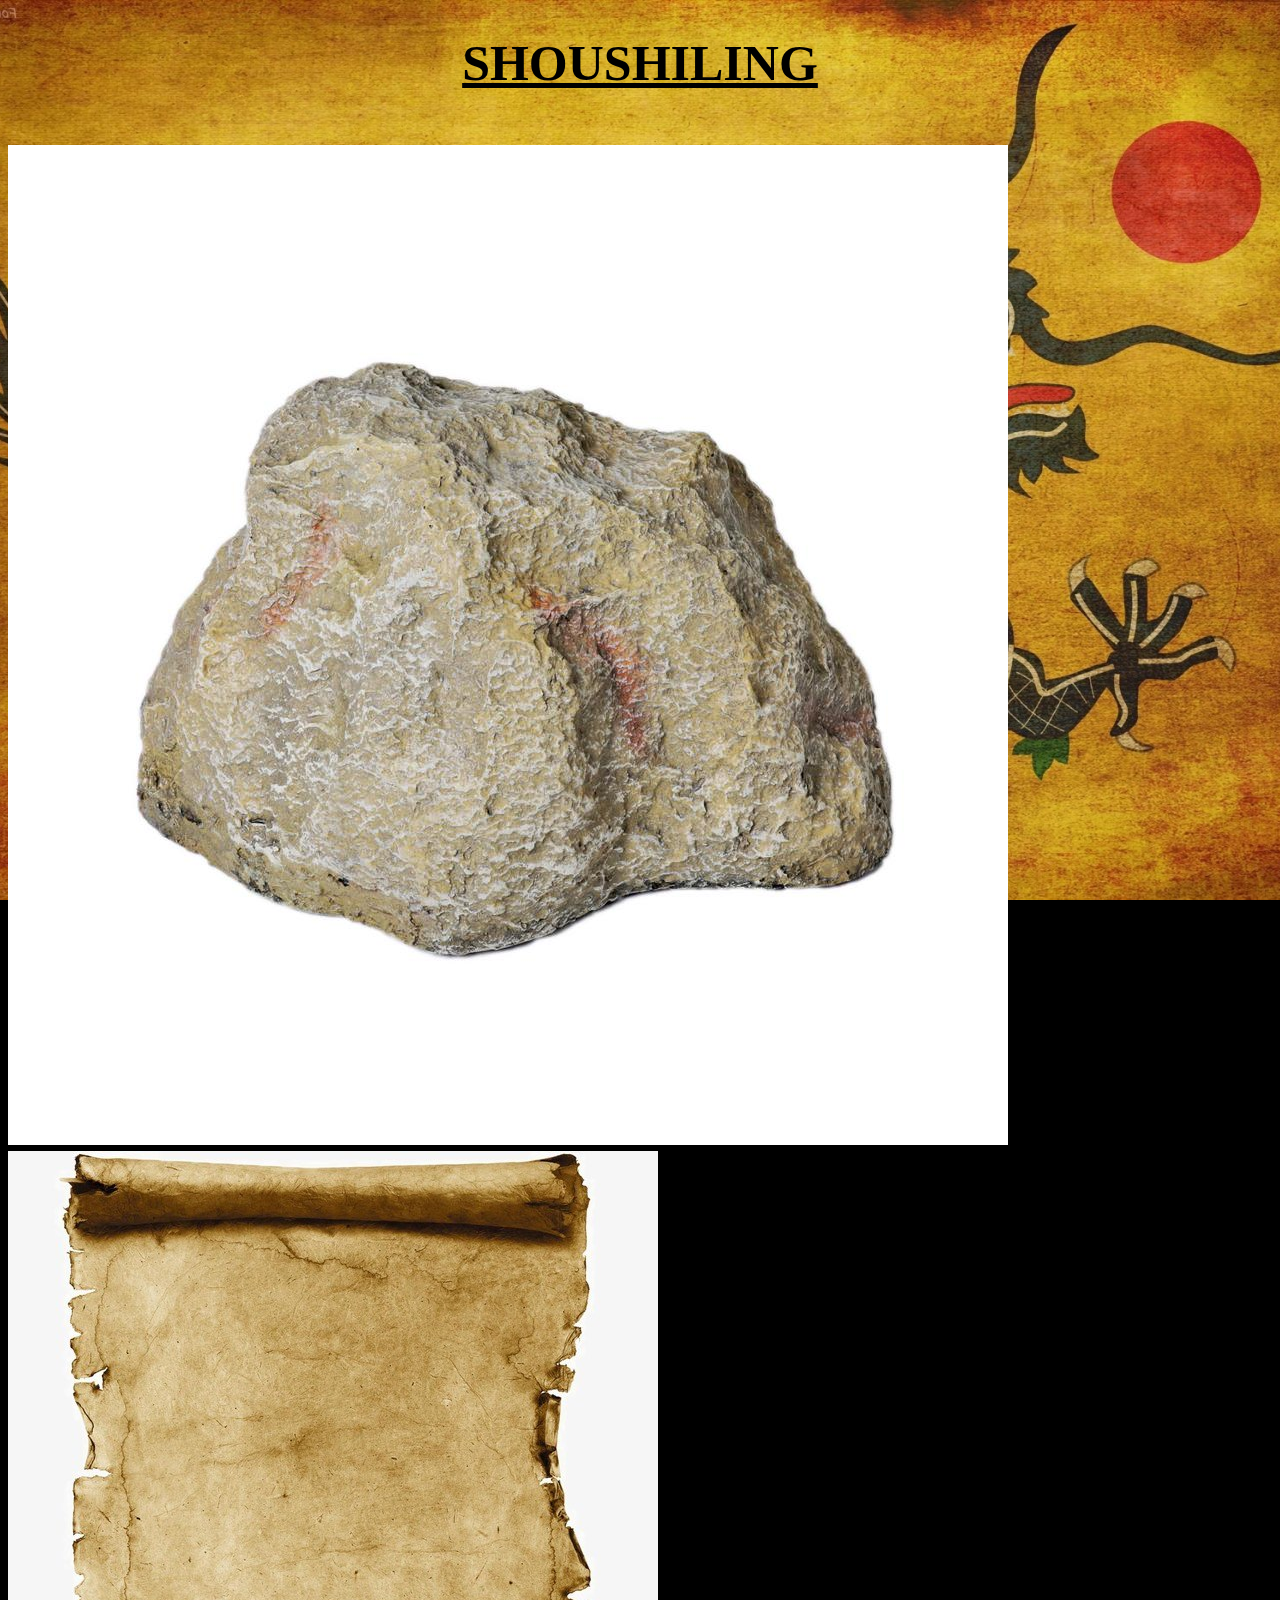
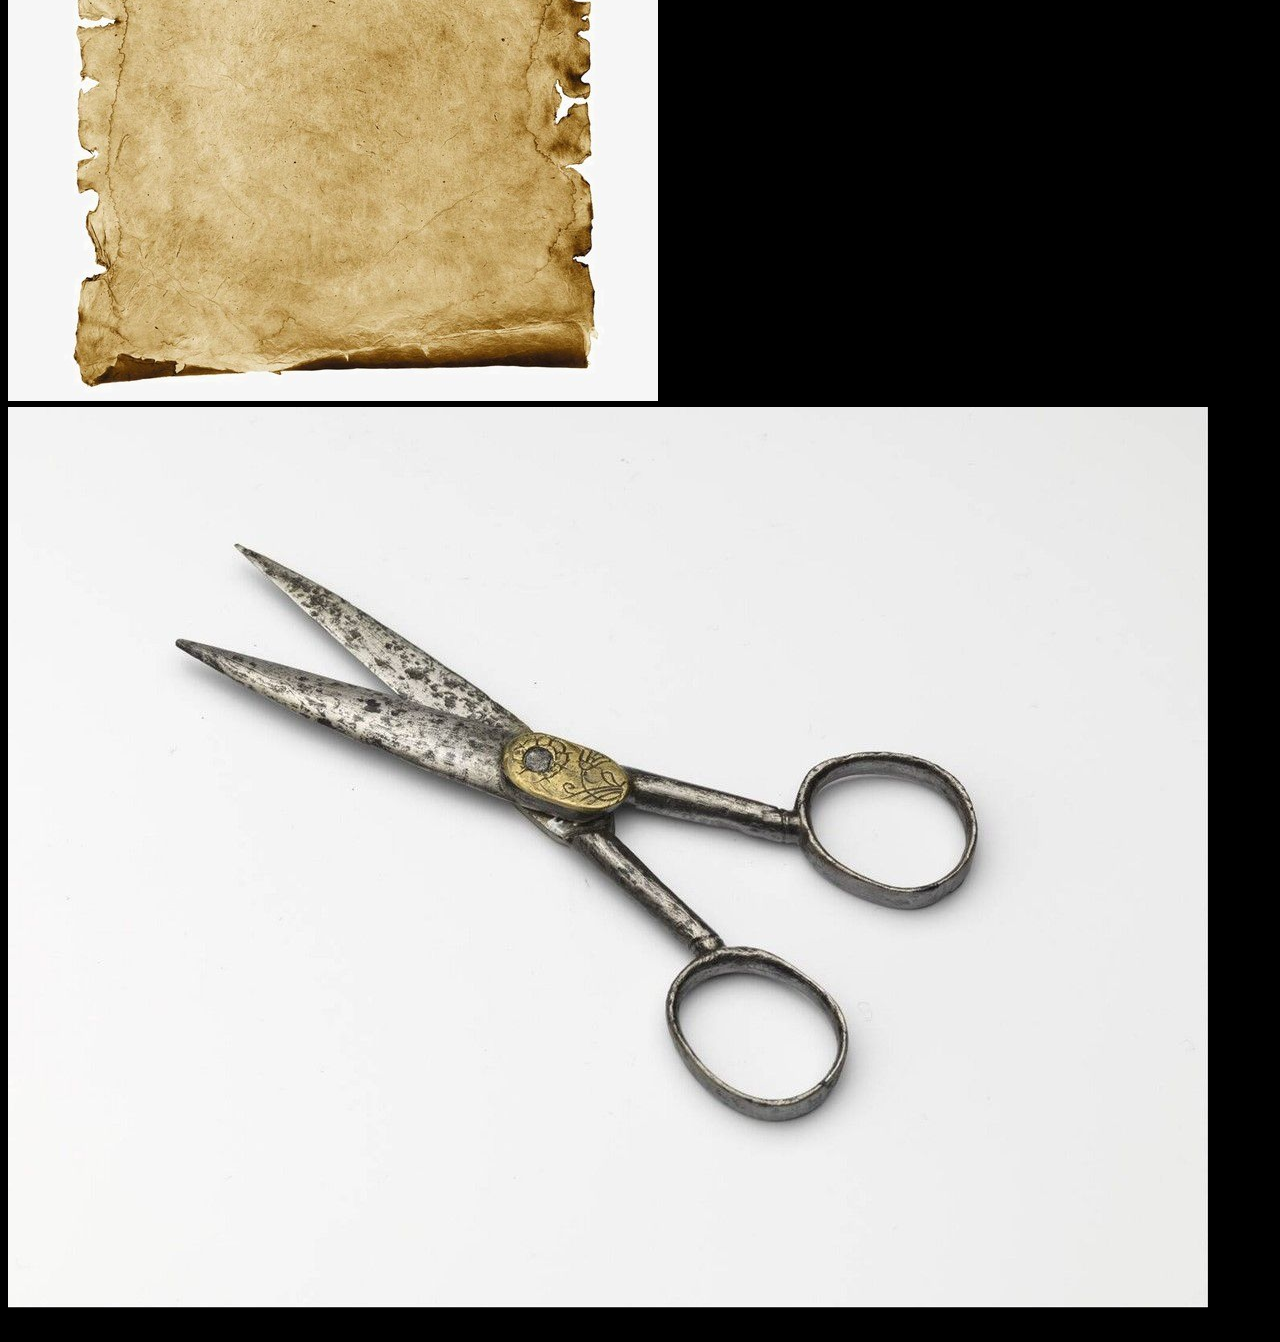
==== rps.html @ 1b5fd703 "container height sos" ====
<!-- play rps here -->


<!DOCTYPE html>
<html lang='en'>
    <head>
        <meta charset='utf-8'>
        <title>Rock Paper Scissors</title>
        <link href='rps.css' rel='stylesheet'>
    </head>
    <body>
        <h1><b>SHOUSHILING</b></h1>
        <div id='weapons'>    
            <h2>
                <img
                src='images/rock.jpeg'
                alt='picture of a rock'
                id='rock'>
                <img
                src='images/paper.jpeg'
                alt='picture of a piece of paper'
                id='paper'>
                <img
                src='images/scissors.jpeg'
                alt='picture of a pair of scissors'
                id='scissors'>
            </h2>
        </div>
    

        <script src='rps.js'></script>

    </body>
</html>
---- rps.css ----
html {
    background: url(images/ancientDragon.jpg) no-repeat center center fixed;
    -webkit-background-size: cover;
    -moz-background-size: cover;
    -o-background-size: cover;
    background-size: cover;
    background-color: black;
} 

h1  {
    font-size: 50px;
    text-decoration: underline;
    text-align: center;
}

#weapons    {
    width: 100%;
    display: flex;
    flex-direction: row;
    align-items: center;
    justify-content: space-evenly;
}
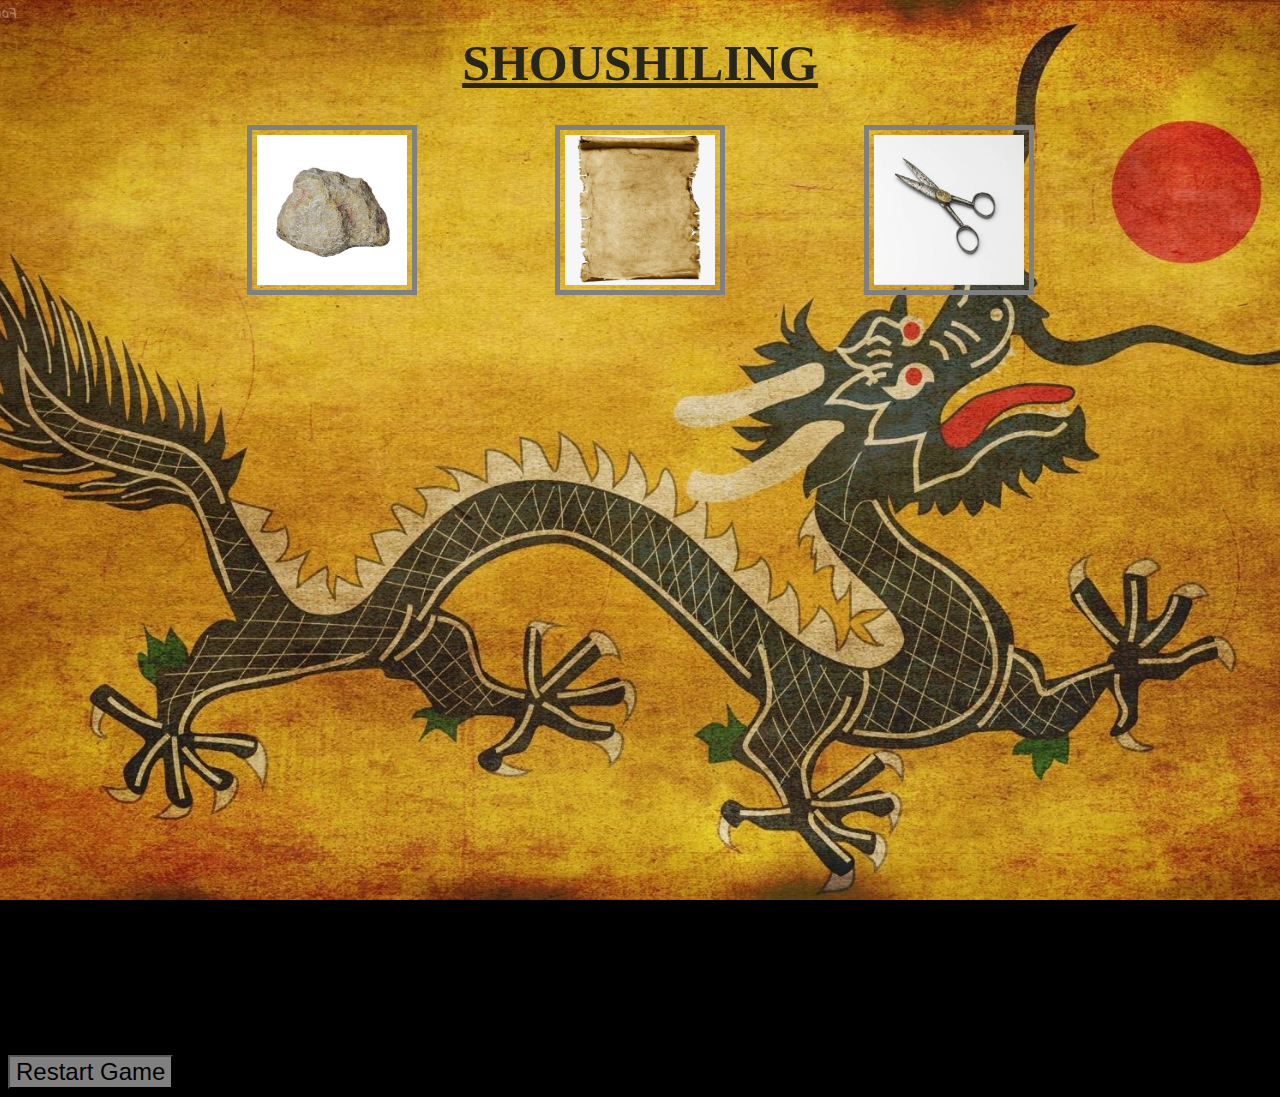
==== commit de8cdb42: "gotta end the night somewhere" ====
--- a/rps.html
+++ b/rps.html
@@ -11,7 +11,6 @@
     <body>
         <h1><b>SHOUSHILING</b></h1>
         <div id='weapons'>    
-            <h2>
                 <img
                 src='images/rock.jpeg'
                 alt='picture of a rock'
@@ -24,11 +23,12 @@
                 src='images/scissors.jpeg'
                 alt='picture of a pair of scissors'
                 id='scissors'>
-            </h2>
         </div>
+
+        <button id='button'>Restart Game</button>
     
 
         <script src='rps.js'></script>
 
     </body>
-</html>+</html>
--- a/rps.css
+++ b/rps.css
@@ -8,16 +8,37 @@
     background-color: black;
 } 
 
+
 h1  {
+    color: #282519;
     font-size: 50px;
     text-decoration: underline;
     text-align: center;
 }
 
+
 #weapons    {
-    width: 100%;
+    height: 100vh;
     display: flex;
-    flex-direction: row;
-    align-items: center;
-    justify-content: space-evenly;
+    justify-content: space-evenly; 
+    padding-left: 100px;
+    padding-right: 100px;
 }
+
+
+#weapons > img {
+    width: 150px;
+    height: 150px;
+    border: 5px solid grey;
+    padding: 5px;
+    cursor: pointer;
+}
+
+
+#button {
+    font-size: 150%;
+    color:black;
+    background-color: grey;
+    margin-top: 30px;
+    cursor: pointer;
+}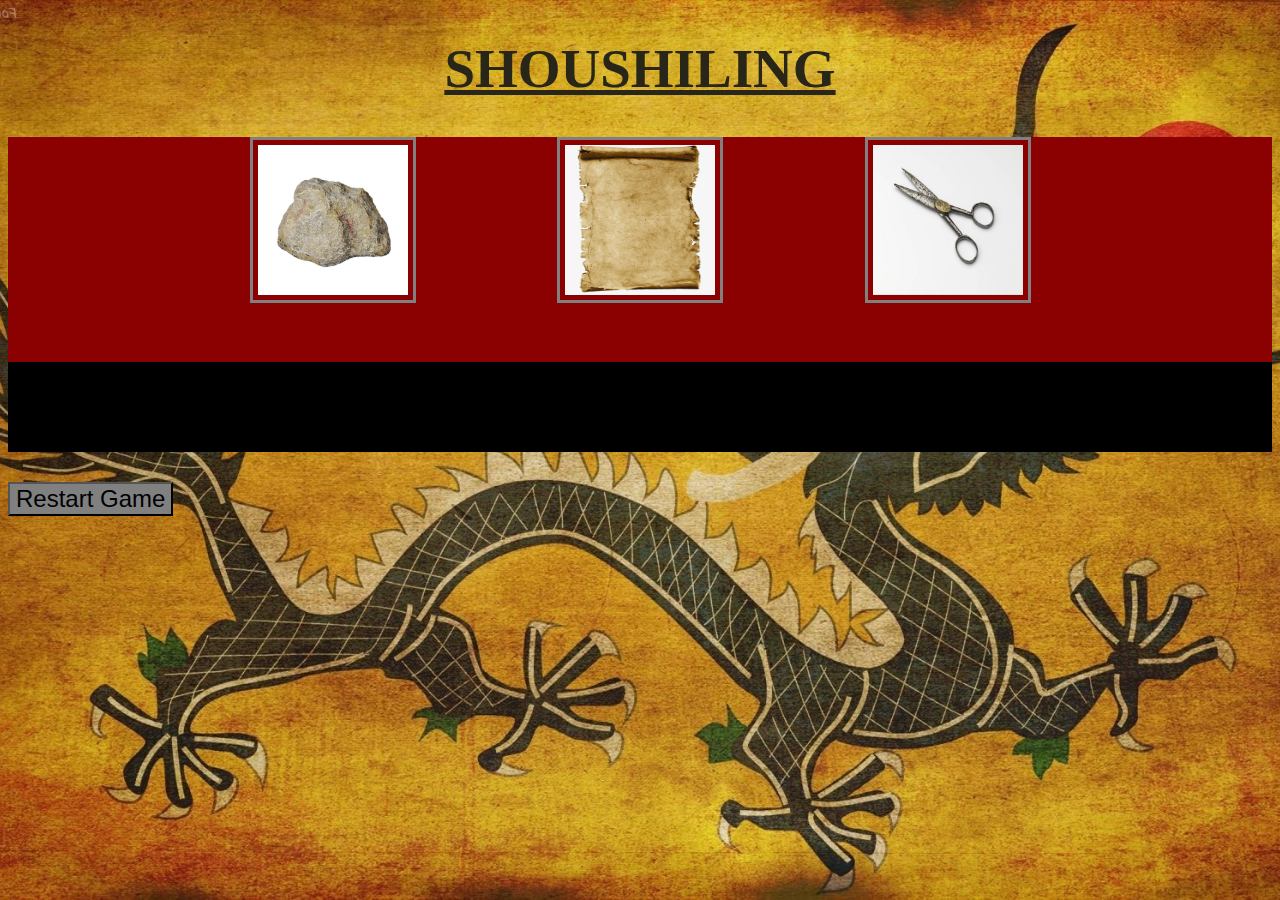
==== commit 69b33212: "uncaught reference error sos" ====
--- a/rps.html
+++ b/rps.html
@@ -1,5 +1,3 @@
-<!-- play rps here -->
-
 
 <!DOCTYPE html>
 <html lang='en'>
@@ -25,6 +23,9 @@
                 id='scissors'>
         </div>
 
+        <div id='results-display'></div>
+
+
         <button id='button'>Restart Game</button>
     
 
--- a/rps.css
+++ b/rps.css
@@ -11,27 +11,40 @@
 
 h1  {
     color: #282519;
-    font-size: 50px;
+    font-size: 55px;
     text-decoration: underline;
     text-align: center;
 }
 
 
 #weapons    {
-    height: 100vh;
+    height: 25vh;
     display: flex;
     justify-content: space-evenly; 
     padding-left: 100px;
     padding-right: 100px;
+    background-color: darkred;
 }
 
 
 #weapons > img {
     width: 150px;
     height: 150px;
-    border: 5px solid grey;
+    border: 3px solid grey;
     padding: 5px;
     cursor: pointer;
+}
+
+
+#results-display    {
+    background-color: black;
+    font-size: 25px;
+    color: white;
+    height: 10vh;
+    display: flex;
+    justify-content: space-evenly; 
+    padding-left: 50px;
+    padding-right: 50px;
 }
 
 
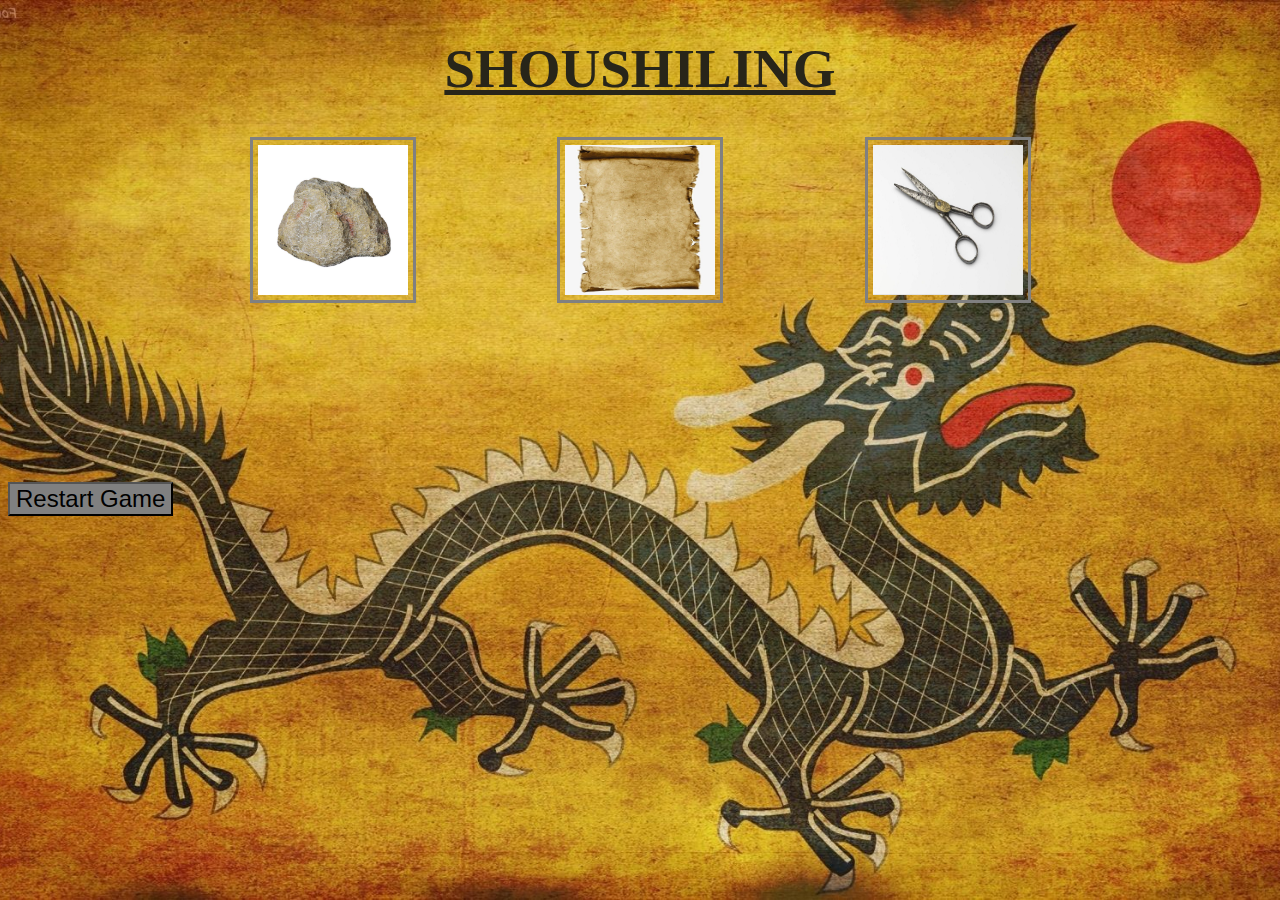
==== commit d7c9d095: "functional, submitting" ====
--- a/rps.html
+++ b/rps.html
@@ -25,11 +25,8 @@
 
         <div id='results-display'></div>
 
-
         <button id='button'>Restart Game</button>
     
-
         <script src='rps.js'></script>
-
     </body>
 </html>
--- a/rps.css
+++ b/rps.css
@@ -23,7 +23,6 @@
     justify-content: space-evenly; 
     padding-left: 100px;
     padding-right: 100px;
-    background-color: darkred;
 }
 
 
@@ -37,9 +36,8 @@
 
 
 #results-display    {
-    background-color: black;
     font-size: 25px;
-    color: white;
+    color: black;
     height: 10vh;
     display: flex;
     justify-content: space-evenly; 
